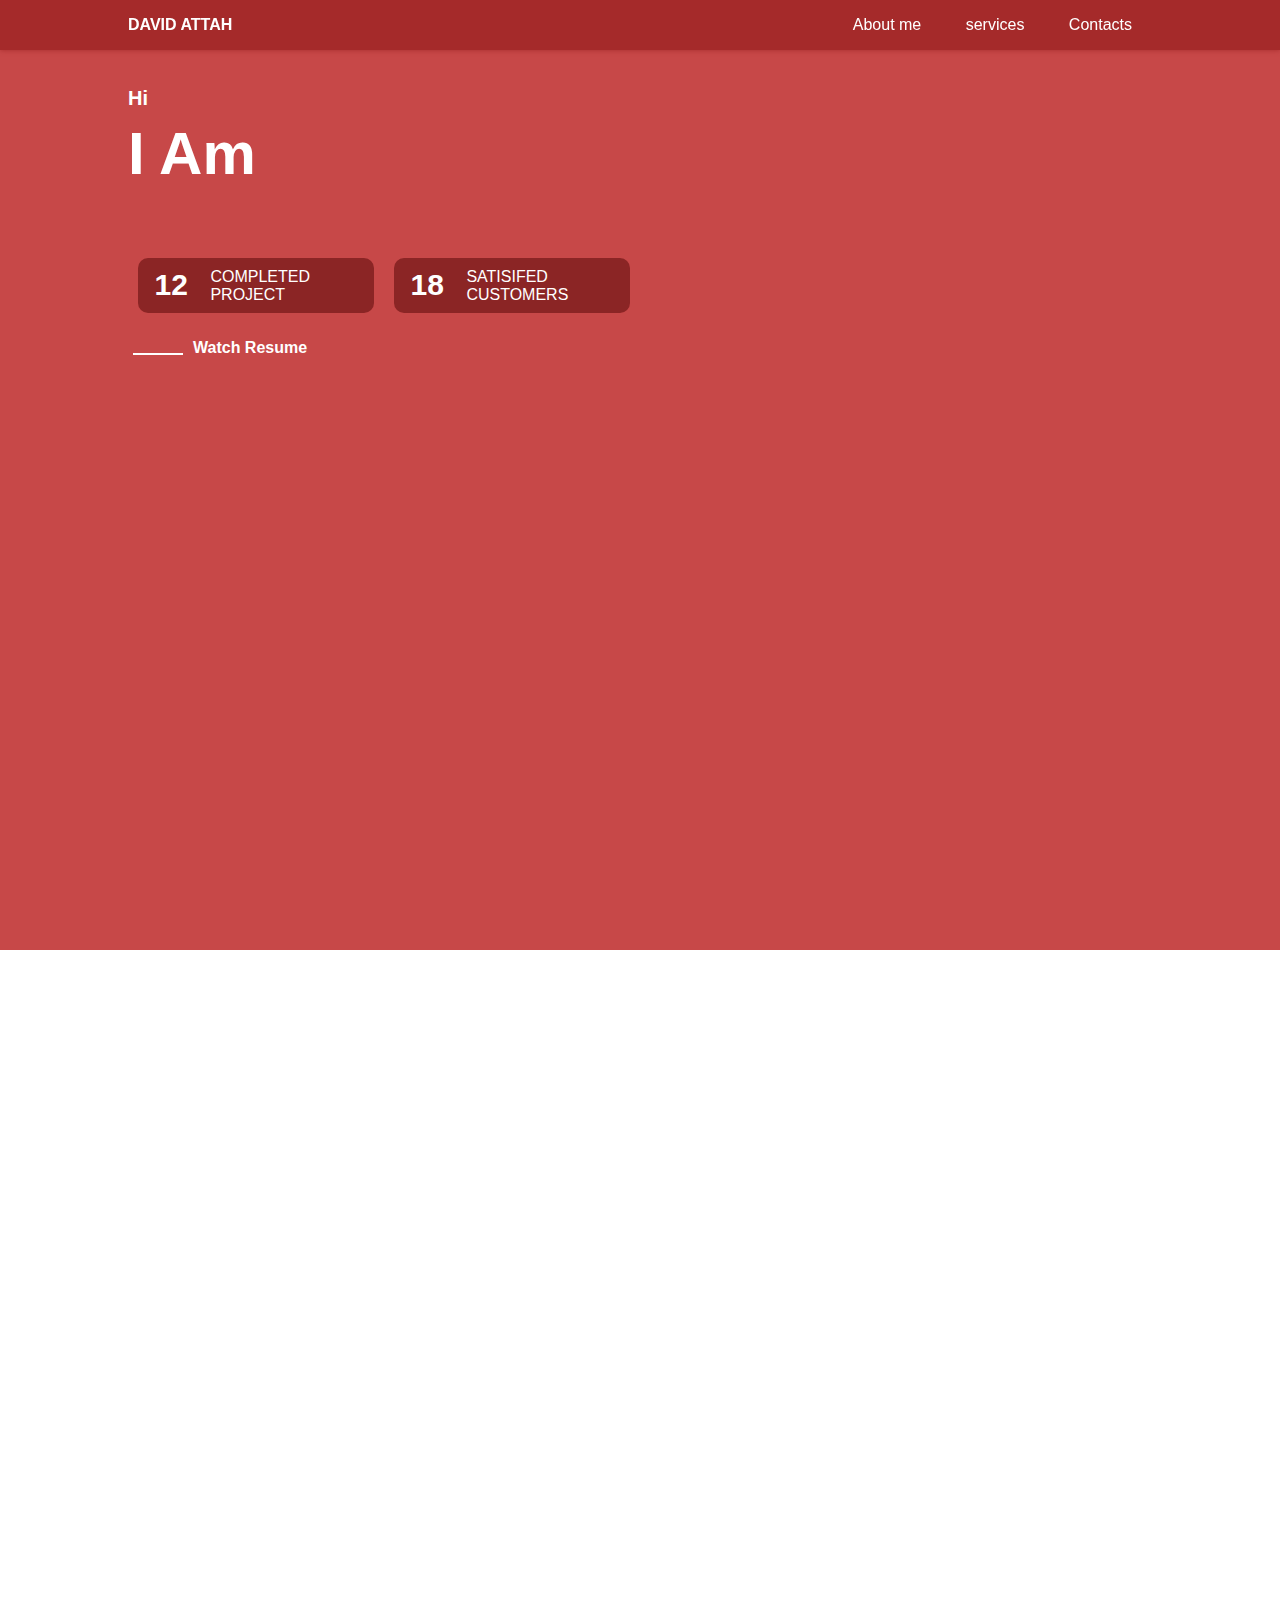
==== index.html @ 4e6f2996 "updated my portfolio" ====
<!DOCTYPE html>
<html lang="en">
<head>
    <meta charset="UTF-8">
    <meta http-equiv="X-UA-Compatible" content="IE=edge">
    <meta name="viewport" content="width=device-width, initial-scale=1.0">
    <link rel="stylesheet" href="./bootstrap-icons/bootstrap-icons.css">
    <link rel="stylesheet" href="./index.css">
    <title>DAVID ATTAH | MY PORTFOLIO</title>
</head>
<body>

    <!-- .......................................... home section ............................................... -->
    
    <div class="container">
       <div class="nav">
            <nav id="nav">
                <div class="logo">
                    <p>DAVID ATTAH</p>
                </div>
                <div class="links">
                    <ul>
                        <li><a href="#experience">About me</a></li>
                        <li><a href="#service">services</a></li>
                        <li><a href="#contact">Contacts</a></li>
                    </ul>
                </div>
                <div class="icon">
                    <span class="bi bi-list" id="bar"></span>
                </div>
            </nav>
       </div>
       <div class="content">
            <div class="info">
                
                <p id="demo"> <span></span></p>

            </div>
            <div class="flex">
                <div class="mini">
                    <p>12</p>
                    <p>completed <br> project</p>
                </div>
                <div class="mini">
                    <p>18</p>
                    <p>satisifed <br> customers</p>
                </div>
            </div>
            <div class="resume">
                <div class="mini">
                    
                </div>
                <div class="mini">
                    <p><a href="#contact"> watch resume </a></p>
                </div>
            </div>
            <!-- <div class="image">
                <img src="./images/img1.jpg" alt="">
                <div class="cover"></div>
            </div> -->
       </div>
    </div>


    <!-- .........................................expertise section .............................................. -->
    <section class="expertise slide" id="about">
        <div class="image">
            <img src="./images/img3.jpg" alt="">
        </div>
        <div class="content">
            <div class="info">
                <h1>I'm using <span> top leading design </span> <br> methods in my works</h1>
                <p>top designs and backends for my websites am working on are as follows:</p>
            </div>
            <div class="flex">
                <div class="mini">
                    <p>HTML - 85%</p>
                    <p><b name="pro"></b></p>
                </div>
                <div class="mini">
                    <p>CSS- 90%</p>
                    <p><b name="pro"></b></p>
                </div>
                <div class="mini">
                    <p>JAVASCRIPT - 95%</p>
                    <p><b name="pro"></b></p>
                </div>
                <div class="mini">
                    <p>JAVA - 85%</p>
                    <p><b name="pro"></b></p>
                </div>
                <div class="mini">
                    <p>C, C++ - 85%</p>
                    <p><b name="pro"></b></p>
                </div>
            </div>
        </div>
    </section>




    <!-- .....................................experience section .................................................. -->
    <section class="experience slide" id="experience">
        <h1>experience</h1>
        <div class="flex">
            <div class="mini">
                <p>2010-2012</p>
            </div>
            <div class="mini">
                <p>graphic designer, <br> art and co.</p>
            </div>
            <div class="mini">
                <p>worked at the internship as an assistants graphic designer for more than two years</p>
            </div>
        </div>
        <div class="flex">
            <div class="mini">
                <p>2012-2018</p>
            </div>
            <div class="mini">
                <p>website designer</p>
            </div>
            <div class="mini">
                <p>Worked on a broad range of projects including JavaScript and typescript codebases.</p>
            </div>
        </div>
        <div class="flex">
            <div class="mini">
                <p>2018-present</p>
            </div>
            <div class="mini">
                <p>Frontend Engineer  <br> art and co.</p>
            </div>
            <div class="mini">
                <p>lead a team of programmers in migrating angular applications to react</p>
            </div>
        </div>
        <div class="mini">
            <p> <a href="./myResume.pdf"> download resume <span class="bi bi-arrow-down"></span> </a></p>
        </div>
    </section>



    <!-- .......................................projects section .................................................. -->
    <section class="projects slide" id="service">
        <div class="header">
            <div>
                <p>my projects</p>
            </div>
            <div>
                <p> <a href="mailto:davidattah748@gmail.com"> view more posts </a></p>
            </div>
        </div>
        <div class="flex">
            <div class="mini">
                <div class="image">
                    <img src="./images/forex.PNG" alt="projects"  name="mini">
                </div>
                <div class="details">
                    <p>forex website</p>
                    <p><a href="./WEBSITE/smart_traders/index.html"> read more </a><span class="bi bi-arrow-right"></span></p>
                    
                </div>
            </div>
            <div class="mini" >
                <div class="image">
                    <img src="./images/letsale.PNG" alt="projects" name="mini" >
                </div>
                <div class="details">
                    <p>Letsales project</p>
                    <p><a href="./practice_html/index.html"> read more </a> <span class="bi bi-arrow-right"></span></p>
                </div>
            </div>
            <div class="mini">
                <div class="image">
                    <img src="./images/estate.PNG" alt="projects"   name="mini">
                </div>
                <div class="details">
                    <p>Real estate website</p>
                    <p> <a href="./demola/homes for rent/index.html"> read more </a><span class="bi bi-arrow-right"></span></p>
                </div>
            </div>
        </div>
        <div class="flex">
            <div class="mini">
                <div class="image">
                    <img src="./images/whatsapp.PNG" alt="projects"  name="mini">
                </div>
                <div class="details">
                    <p>chat interface</p>
                    <p><a href="./whatsappInterface/index.html"> read more </a><span class="bi bi-arrow-right"></span></p>
                    
                </div>
            </div>
            <div class="mini" >
                <div class="image">
                    <img src="./images/tictactoe.PNG" alt="projects" name="mini" >
                </div>
                <div class="details">
                    <p>tictactoe game</p>
                    <p><a href="./tictactoe/ticttactoe.html"> read more </a> <span class="bi bi-arrow-right"></span></p>
                </div>
            </div>
            <div class="mini">
                <div class="image">
                    <img src="./images/calc.PNG" alt="projects"   name="mini">
                </div>
                <div class="details">
                    <p>web calculator</p>
                    <p> <a href="./WEBSITE/calculator.html"> read more </a><span class="bi bi-arrow-right"></span></p>
                </div>
            </div>
        </div>
    </section>


    <!-- .......................................... our team section ........................................... -->

    <!-- <section class="ourTeam">
        <div class="header">
            <h1>my team</h1>
        </div>
        <div class="flex">
            <div class="mini">
                <div class="image">
                    <img src="./images/img1.jpg" alt="">
                </div>
                <div class="details">
                    <h1>john smith</h1>
                    <p>programmer</p>
                    <p>a professional website developer and an IT instructor at the university of ibadan </p>
                    <div class="flex">
                        <a href="#"><span class="bi bi-instagram"></span></a>
                        <a href="#"><span class="bi bi-facebook"></span></a>
                        <a href="#"><span class="bi bi-twitter"></span></a>
                    </div>
                </div>
            </div>
            <div class="mini">
                <div class="image">
                    <img src="./images/img1.jpg" alt="">
                </div>
                <div class="details">
                    <h1>john smith</h1>
                    <p>programmer</p>
                    <p>a professional website developer and an IT instructor at the university of ibadan </p>
                    <div class="flex">
                        <a href="#"><span class="bi bi-instagram"></span></a>
                        <a href="#"><span class="bi bi-facebook"></span></a>
                        <a href="#"><span class="bi bi-twitter"></span></a>
                    </div>
                </div>
            </div>
            <div class="mini">
                <div class="image">
                    <img src="./images/img1.jpg" alt="">
                </div>
                <div class="details">
                    <h1>john smith</h1>
                    <p>programmer</p>
                    <p>a professional website developer and an IT instructor at the university of ibadan </p>
                    <div class="flex">
                        <a href="#"><span class="bi bi-instagram"></span></a>
                        <a href="#"><span class="bi bi-facebook"></span></a>
                        <a href="#"><span class="bi bi-twitter"></span></a>
                    </div>
                </div>
            </div>
        </div>
    </section> -->

    <!-- .......................................contact section........................... -->
    <section class="contact slide" id="contact">
        <div class="flex">
            <div class="mini">
                <h1>contact</h1>
                <p>you can contact me through my social media platforms or my 
                    gmail account for more enquiries
                </p>
                <p>email : <br> <b> davidattah748@gmail.com </b></p>
                <p>phone : <br> <b> +234 9018191537</b></p>
                <div class="direction">
                   <a href="https://goo.gl/maps/ENNBTz6JgmJDF3QPA"> <b id="open">get direction <span class="bi bi-geo-alt"></span></b></a>
                    
                </div>
            
            </div>
            <div class="mini">
                <h1>i am always looking forward to working with you. you can message me here
                    and lets make <span style="color:brown"> something together! </span>
                </h1>
                <div class="form">
                    <form id="contact" name = "contact" netlify>
                        <div class="flex">
                            <div class="mini">
                                <label for="fname">your name (required)</label> <br>
                                <input type="text" placeholder="name" required name="name">
                            </div>
                            <div class="mini">
                                <label for="email">your email (required)</label> <br>
                                <input type="email" placeholder="email" required name="email">
                            </div>
                        </div>
                        <div class="flex">
                            <div class="mini">
                                <label for="pnum">phone number</label> <br>
                                <input type="number" placeholder="phone" required name="tel">
                            </div>
                            <div class="mini">
                                <label for="currency">choose a budget (₦)</label> <br>
                                <input type="number" placeholder="your budget" required name="amount">
                            </div>
                        </div>
                        <div class="textArea">
                            <label for="message">your message</label> <br>
                            <textarea name="message" cols="2" rows="2" id="" placeholder="message" required>

                            </textarea>
                        </div>
                        <div class="button">
                            <button>contact me</button>
                        </div>
                    </form>
                </div>
            </div>
        </div>
    </section>
    <section class="footer slide">
        <div class="flex">
           <a href="https://wa.me/2347018191537"> <span class="bi bi-whatsapp"></span></a>
           <a href="https://web.facebook.com/profile.php?id=100076443721726"> <span class="bi bi-facebook"></span></a>
           <a href="https://www.instagram.com/attahdavid15"> <span class="bi bi-instagram"></span></a>
           <a href="https://www.linkedin.com/in/david-attah-45a310233/"> <span class="bi bi-linkedin"></span></a>
        </div>
        <div class="flex">
            <p>&copy; copyright 2022 david attah <br> all rights reserved</p>
        </div>
    </section>

 
</body>
<script src="./index.js"></script>
</html>
---- index.css ----
*{ 
        box-sizing: border-box;
        font-family:'Segoe UI', Tahoma, Geneva, Verdana, sans-serif;
    }
    body,html{ 
        margin: 0;
        padding: 0;
        scroll-behavior: smooth;
        position: relative;
        margin: 0 auto;
        
    }
/* body{ 
    width: fit-content;
    margin: 0 auto;
} */

/* ..............................styling the nav bar............................................ */
.container{ 
    width: 100%;
    background-color: rgb(199, 72, 72);
    position:relative;
    top: -10px;
    height: 100vh;
}
.nav{ 
    width: 100%;
    position: relative;
}
.nav nav{ 
   
    display: flex;
    width: 100%;
    justify-content: space-between;
    padding:0% 10% ;
    background-color: brown;
    color: white;
    position: fixed;
    top: 0;
    box-shadow: 0 0 5px brown;
    z-index: 1;
}
.nav nav .logo p{ 
    font-weight:700;
}

.nav nav .icon{ 
    position: absolute;
    right: 0;
    font-size: 40px;
    cursor: pointer;
    display: none;
}
.nav nav .links ul{ 
    width: 100%;
}
.nav nav .links ul li{ 
    display: inline-block;
    padding: 0 20px;
}
 a{ 
    color:white;
    text-decoration: none;
    transition: 0.5s;
}
.nav nav .links ul li a:hover{ 
    color: rgb(175, 169, 169);
}
@media all and (max-width:880px){
    .nav nav{ 
        
        flex-direction: column;
        overflow: hidden;
        width: 100%;
        height:50px;
        transition: 0.5s;
    }
    .nav nav .links{ 
        
        text-align: center;
       
    } 
    .nav nav .links ul li{ 
        display: block;
        padding: 7px;
    }
    .nav nav .icon{ 
        display: block;
    }
}
/* .......................................styling the content page ............................................ */
.container>.content{ 
    padding:0% 10% 5%;
    color: white;
    font-weight: bold;
    width: 100%;
    position: relative;
    animation: fade 2s 1;
    
}
/* @keyframes fade{ 
    from{ 
        width: 0%;
       
    }
    to{ 
        width: 100%;
        
    }
} */
.container>.content>.image{ 
    position: absolute;
    top: 0;
    right: 0;
  
}
.container>.content>.image .cover{ 
    width: 80%;
    height: 100%;
    position:absolute;
    top: 0;
    border-radius: 5px;
    background:linear-gradient(rgba(97, 35, 35, 0.5),rgba(160, 64, 64, 0.7));
}
.container>.content>.image img{ 
    width: 80%;
    height: 80%;
    border-radius: 5px;
}


.container>.content .info p span{ 
    font-size:initial;
    font-size: 20px;
}
.container>.content .info p{ 
    font-size: 60px;
    text-transform: capitalize;
    width: fit-content;
}
.container>.content>.flex{ 
    width: 50%;
    display: flex;
    justify-content: space-between;
}
.container>.content>.flex .mini{ 
    background-color: rgb(139, 37, 37);
    width:100%;
    display: flex;
    margin: 2%;
    border-radius: 10px;
    /* font-size: 20px;  */
    text-transform:uppercase;
    font-weight: normal;
    padding: 5px;
   
}
.container>.content>.flex .mini p:nth-child(1){ 
    font-size:30px;
    font-weight:bold;
}
.container>.content>.flex .mini p{ 
    margin: 2% 5%;
}
.resume{ 
    display: flex;
    position: relative;
    cursor: pointer;
    width:50%;
}
.resume .mini{ 
    margin: 0 5px;
    text-transform: capitalize;
}
.resume:hover .mini p a{ 
    color: rgb(175, 169, 169);
}
.resume:hover .mini:nth-child(1){ 
    width: 20px;
}
.resume .mini:nth-child(1){ 
    width: 50px;
    height: 2px;
    background-color: white;
    position: relative;
    top: 30px;
    transition: 0.5s;
}

@media all and (max-width:880px){ 
    .container>.content>.flex{ 
        flex-direction: column;
        width: 100%;
    }
    .container>.content>.flex .mini{ 
        width: 80%;
      
    }
    .resume{ 
        width: 100%;
    }
    .container>.content .info p{ 
        font-size: 40px;
    }
}

/* ...............................styling the expertise section....................................... */
.expertise{ 
    width: 100%;
    padding: 5% 10%;
    position: relative;
    display: flex;
  
}

.expertise>.image img{ 
    width: 80%;
    height:80%;
}
.expertise> .content{ 
    float: right;
} 
.expertise> .content .info h1{ 
    font-size: 30px;
}
.expertise> .content .info h1 span{ 
    color: brown;
}
.expertise> .content .flex{ 
    width: 100%;
}
.expertise> .content .flex .mini p{ 
    font-weight: bold;
    font-size: 20px;
    text-transform: capitalize;
}
.expertise> .content .flex .mini p:nth-child(2){ 
    width: 100%;
    height: 3px;
    background-color: rgb(236, 227, 227);
    position: relative;
}
.expertise> .content .flex .mini p:nth-child(2) > b{ 
    width: 0%;
    height: 3px;
    background-color: brown;
    position: absolute;
    transition: 2.5s;
}
.expertise> .content .flex .mini:nth-child(2) p:nth-child(2) > b{ 
    width: 0%;
    height: 3px;
    background-color: brown;
    position: absolute;
    transition: 2s;
}
.expertise> .content .flex .mini:nth-child(3) p:nth-child(2) > b{ 
    width: 0%;
    height: 3px;
    background-color: brown;
    position: absolute;
    transition: 1s;
}
.expertise> .content .flex .mini:nth-child(4) p:nth-child(2) > b{ 
    width: 0%;
    height: 3px;
    background-color: brown;
    position: absolute;
    transition: 3s;
}
.expertise> .content .flex .mini:nth-child(5) p:nth-child(2) > b{ 
    width: 0%;
    height: 3px;
    background-color: brown;
    position: absolute;
    transition: 1.5s;
}

@media all and (max-width:880px){ 
    .expertise{ 
        flex-direction: column;
    }
    .expertise> .content{ 
        left: 0;
        width: 100%;
        float: left;
    }
}



/* ................................styling the experience section.............................................. */

.experience{ 
    width: 100%;
    background-color: black;
    color: white;
    padding: 5% 10%;
}

.experience> h1{ 
    text-transform: capitalize;
    font-size: 45px;
}
.experience> .flex{ 
    width: 100%;
    display: flex;
    justify-content: space-between;
    font-weight: bold;
    text-transform: capitalize;
    border-bottom: 2px solid rgb(141, 138, 138);
    padding: 0 0 3%;
  
}
.experience> .flex .mini{ 
    width: 100%;
}
.experience> .flex:nth-child(4){ 
    border-bottom: none;
}
.experience> .flex .mini:nth-child(3) p{ 
        color: grey;
        font-weight: normal;
        text-transform:none;
}
.experience>.mini{ 
    background-color: brown;
    width: 20%;
    text-align: center;
    padding: 0.5px 0;
    text-transform: capitalize;
    border-radius: 5px;
    cursor: pointer;
    transition: 0.5s;
}
.experience>.mini:hover{ 
    background-color: rgb(133, 30, 30);
}

@media all and (max-width:880px){ 
    .experience> .flex{ 
        flex-direction: column;
    }
    .experience>.mini{ 
        width: 100%;
    }
}


/* ....................................styling the projects page.................................. */


.projects{ 
    padding: 5% 10%;
}
.projects .header{ 
    display: flex;
    width: 100%;
    justify-content: space-between;
    position: relative;
}
.projects .header>div p{ 
    font-weight: bold;
    font-size: 40px;
    text-transform: capitalize;
}
.projects .header>div{ 
    width: 100%;
}
.projects .header>div:nth-child(2){ 
    background-color: rgb(219, 55, 55);
    text-align: center;
    width: 20%;
    right: 0;
    top: 30%;
    color: white;
    border-radius: 5px;
    position: absolute;
    cursor: pointer;
    transition: 0.5s;
}
.projects .header>div:nth-child(2):hover{ 
    background-color: rgb(133, 30, 30);
}
.projects .header>div:nth-child(2) p{ 
    font-size: initial;
    text-transform: uppercase;
}

.projects>.flex{ 
    width: 100%;
    display: flex;
    justify-content: space-between;
}
.projects>.flex .mini{ 
    margin: 0% 1%;
    cursor: pointer;
    position: relative;
}
.projects>.flex .mini .image{ 
    width: 100%;
   
}
.projects>.flex .mini .details p{ 
    font-size: 30px;
    font-weight: bold;
    text-transform: capitalize;
}
.projects>.flex .mini .details p span{ 
    font-size:30px;
    font-weight: normal;
    transition: 0.5s;
    position: absolute;
    top: -10px;
    left: 100px;
}
.projects>.flex .mini .details p:nth-child(2){ 
    font-size:initial;
    text-transform: uppercase;
    position: relative;
    opacity: 0;
    transition: 0.5s;
    bottom:-10px;
    color: brown;
}
.projects>.flex .mini:hover .details p:nth-child(2){ 
    bottom: 0;
    opacity: 1;
}
.projects>.flex .details p:nth-child(2) a{ 
    color: brown;
}
.projects>.flex .details p:nth-child(2):hover span{ 
    left:90px;
    
}
.projects>.flex .mini .image img{ 
    /* width: 350px;
    height: 200px; */
    width: 100%;
    border-radius: 15px;
}


@media all and (max-width:880px){ 
    .projects>.flex .mini{ 
        margin: 5% auto;
    }
    .projects .header{ 
        flex-direction: column;

    }
    .projects .header>div:nth-child(2){ 
        position: relative;
        width: 80%;
    }
    .projects>.flex{ 
        flex-direction: column;
    }
    .projects>.flex .mini .image img{ 
        width: 100%;
       
    }
    .projects>.flex .mini .details p:nth-child(2){ 
        bottom: 0;
        opacity: 1;

    }
}



/* ...........................................our team styling .................................................. */
.ourTeam{ 
    padding: 5% 10%;
    width: 100%;
}

.ourTeam > .header h1{ 
        font-size: 40px;
        text-transform: capitalize;

}
.ourTeam > .flex{ 
    width: 100%;
    display: flex;
}
.ourTeam > .flex .mini{ 
    width: 100%;
    margin: 0 2%;
    text-align: center;
    text-transform: capitalize;
}
.ourTeam > .flex .mini .image{ 
    width: 100%;
}
.ourTeam > .flex .mini .image img{ 
    width: 100%;
    border-radius: 15px;
    margin: 0 auto;
}
.ourTeam > .flex .mini .details p{ 
    color: grey;
    font-size: small;
}
.ourTeam > .flex .mini .details p:nth-child(3){ 
    color: black;
    font-size: initial;
}
.ourTeam > .flex .mini .details>.flex{ 
    display: flex;
    text-align: center;
    margin: 0 auto;
    width: 100%;

}
.ourTeam > .flex .mini .details .flex a{ 
    color: brown;
    margin: 0 10px;
    padding: 15px;
    font-size: 30px;
    font-weight: normal;
    /* border-radius: 20px;
    border: 2px solid brown; */
    width:20px;
    height: 20px;
    /* border: 2px solid brown; */
}

@media all and (max-width:880px){ 
    .ourTeam > .flex{ 
        flex-direction: column;
    }
    .ourTeam > .flex .mini{ 
        margin: 5% auto;
    }
    .ourTeam > .flex .mini .image img{ 
        width: 100%;
    }
}

/* ...................................... styling contact page ....................................... */

.contact{ 
    padding: 5% 10%;
    background-color: black;
    color: white;
    width: 100%;
}
.contact > .flex{  
    width: 100%;
    display: flex;
    justify-content: space-between;
}
.contact > .flex .mini{ 
    width: 100%;
    margin: 0 2%;
}
.contact > .flex .mini h1{ 
    text-transform: capitalize;
    font-size: 40px;
    font-weight: normal;
    font-weight: bold;
}
.contact > .flex .mini>p{ 
    padding: 10px;
}
.contact > .flex .mini>p{ 
    color: rgb(167, 161, 161);
    text-transform: uppercase;
}
.contact > .flex .mini>p:nth-child(2){ 
    text-transform:none;
    
}
.contact > .flex .mini>p b{ 
    color: white;
    text-transform: none;
    font-size: small;
}
.contact > .flex .mini .direction{ 
    background-color: rgb(177, 172, 172);
    width: 40%;
    padding:2%;
    font-weight: normal;
    text-align: center;
    border-radius: 5px;
    transition: 0.5s;
    text-transform: capitalize;
    cursor:pointer;
    position: relative;
}
.direction .map{ 
    position:fixed;
    width: 0%;
    height: 0%;
    background-color: white;
    top: 10%;
    left: 20%;
    transition: 0.5s;
}
.direction .map > span{ 
    position:relative;
    font-size: 40px;
    color: black;
    display: none;
}
.direction .map iframe{ 
    position: relative;
    width: 100%;
}
.contact > .flex .mini .direction:hover{ 
    background-color: grey;
}
.contact > .flex > .mini:nth-child(2){ 
    margin-top: 20px;
}
.contact > .flex > .mini:nth-child(2) h1{ 
   font-size:20px;
}
.contact > .flex > .mini:nth-child(2) > .form{ 
    width: 100%;
}
.contact > .flex > .mini:nth-child(2) > .form form > .flex{ 
    display: flex;
    width: 100%;
}
.contact > .flex > .mini:nth-child(2) > .form form > .flex >.mini{ 
        margin: 2% 1%;
        width: 100%;
}
label{ 
    text-transform: capitalize;
    font-size: small;
    margin: 10px;
}
input,textarea{ 
    padding: 10px;
    width: 100%;
    margin: 10px;
    background-color: rgb(77, 75, 75);
    border-radius: 2px;
    outline: none;
    border: none;
    transition: 0.5s;
}
input::placeholder,textarea::placeholder{ 
    text-transform: capitalize;
    color: rgb(165, 159, 159);
}
button{ 
    background-color: rgb(209, 82, 82);
    color: white;
    text-transform: capitalize;
    width: 30%;
    cursor: pointer;
    outline: none;
    padding: 10px;
    outline: none;
    border: none;
    transition: 0.5s;
    margin: 10px;
}
input:focus,textarea:focus{ 
    background-color: white;
    outline: 1px solid brown;
}
input:hover,textarea:hover{ 
    outline: 1px solid brown;
}
button:hover{ 
    outline: none;
}

@media all and (max-width:880px){ 
    .contact > .flex{ 
        flex-direction: column;
    }
    .contact > .flex > .mini:nth-child(2) > .form form > .flex{ 
        flex-direction: column;
    }
    button{ 
        width: 100%;
    }
    .contact > .flex .mini .direction{ 
        width: 100%;
        padding: 10px;
    }
}


/* ...............................................footer section.................................... */

.footer{ 
    width: 100%;
    text-align: center;
   
}
.footer > .flex{ 
    padding: 5% 10%;
}
.footer > .flex > a{ 
    color: white;
    background-color: black;
    padding: 10px;
    border-radius: 5px;
    /* font-size: 20px; */
    transition: 0.5s;
    
}
.footer > .flex > a:hover{ 
    background-color: rgb(209, 82, 82);
}
.footer > .flex:nth-child(2){ 
    text-align: left;
    background-color: black;
    color: white;
    padding: 2% 10%;
    text-transform: capitalize;
    font-size: small;
}

.slide{ 
    overflow: hidden;
    position: relative;
    transition: 1s;
    left: -100%;
}

.success{  
    color: green;
    font-weight: 700;
    padding: 5px;
    text-align: center;
}
.failed{  
    color: red;
    font-weight: 700;
    padding: 5px;
    text-align: center;
}
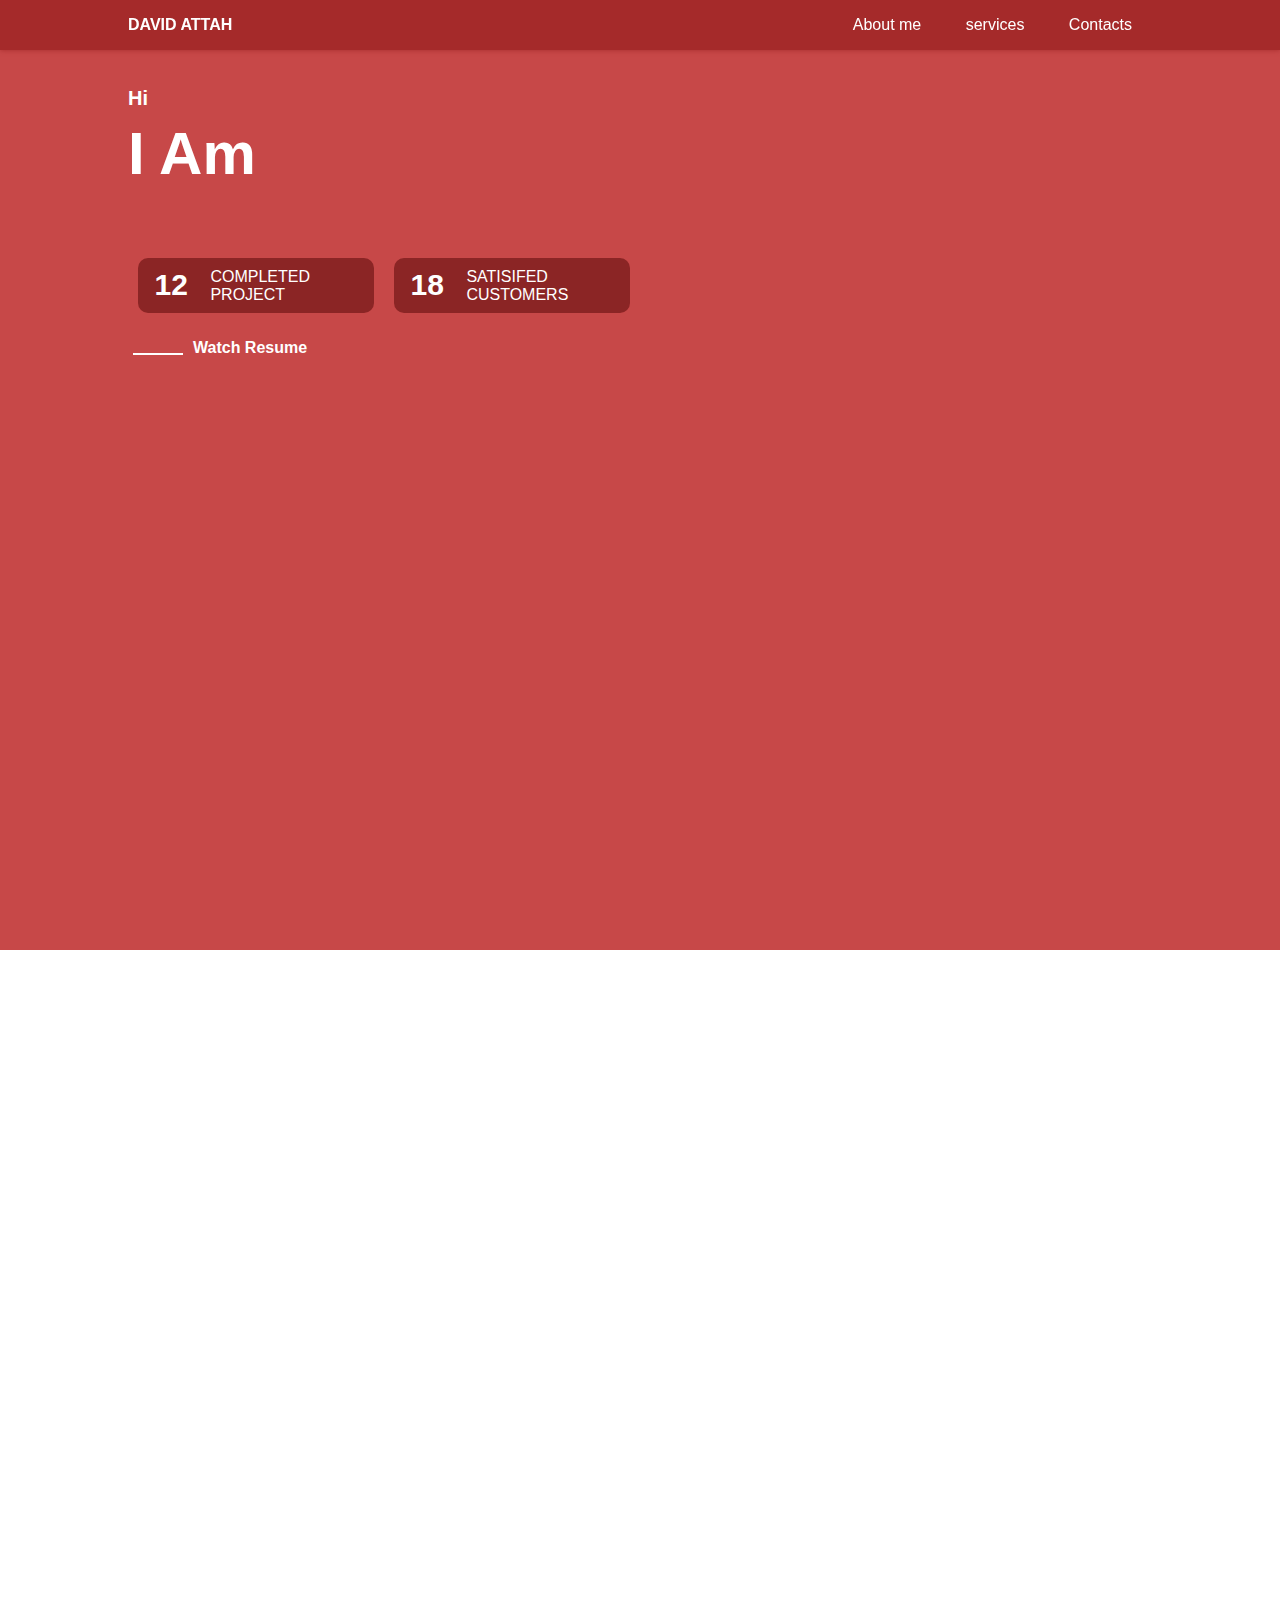
==== commit 4c4828f5: "updated my portfolio" ====
--- a/index.html
+++ b/index.html
@@ -157,6 +157,26 @@
         <div class="flex">
             <div class="mini">
                 <div class="image">
+                    <img src="./images/ceprod.png" alt="projects"  name="mini">
+                </div>
+                <div class="details">
+                    <p>ceprod website</p>
+                    <p><a href="https://centreforproductivity.org/"> read more </a><span class="bi bi-arrow-right"></span></p>
+                    
+                </div>
+            </div>
+            <div class="mini">
+                <div class="image">
+                    <img src="./images/newways.png" alt="projects"  name="mini">
+                </div>
+                <div class="details">
+                    <p>newways website</p>
+                    <p><a href="https://newwaysconferences.com/"> read more </a><span class="bi bi-arrow-right"></span></p>
+                    
+                </div>
+            </div>
+            <div class="mini">
+                <div class="image">
                     <img src="./images/forex.PNG" alt="projects"  name="mini">
                 </div>
                 <div class="details">
@@ -281,7 +301,7 @@
                     gmail account for more enquiries
                 </p>
                 <p>email : <br> <b> davidattah748@gmail.com </b></p>
-                <p>phone : <br> <b> +234 9018191537</b></p>
+                <p>phone : <br> <b> +234 7018191537</b></p>
                 <div class="direction">
                    <a href="https://goo.gl/maps/ENNBTz6JgmJDF3QPA"> <b id="open">get direction <span class="bi bi-geo-alt"></span></b></a>
                     
@@ -297,11 +317,11 @@
                         <div class="flex">
                             <div class="mini">
                                 <label for="fname">your name (required)</label> <br>
-                                <input type="text" placeholder="name" required name="name">
+                                <input type="text" placeholder="john doe" required name="name">
                             </div>
                             <div class="mini">
                                 <label for="email">your email (required)</label> <br>
-                                <input type="email" placeholder="email" required name="email">
+                                <input type="email" placeholder="domain@youremail.com" required name="email">
                             </div>
                         </div>
                         <div class="flex">
